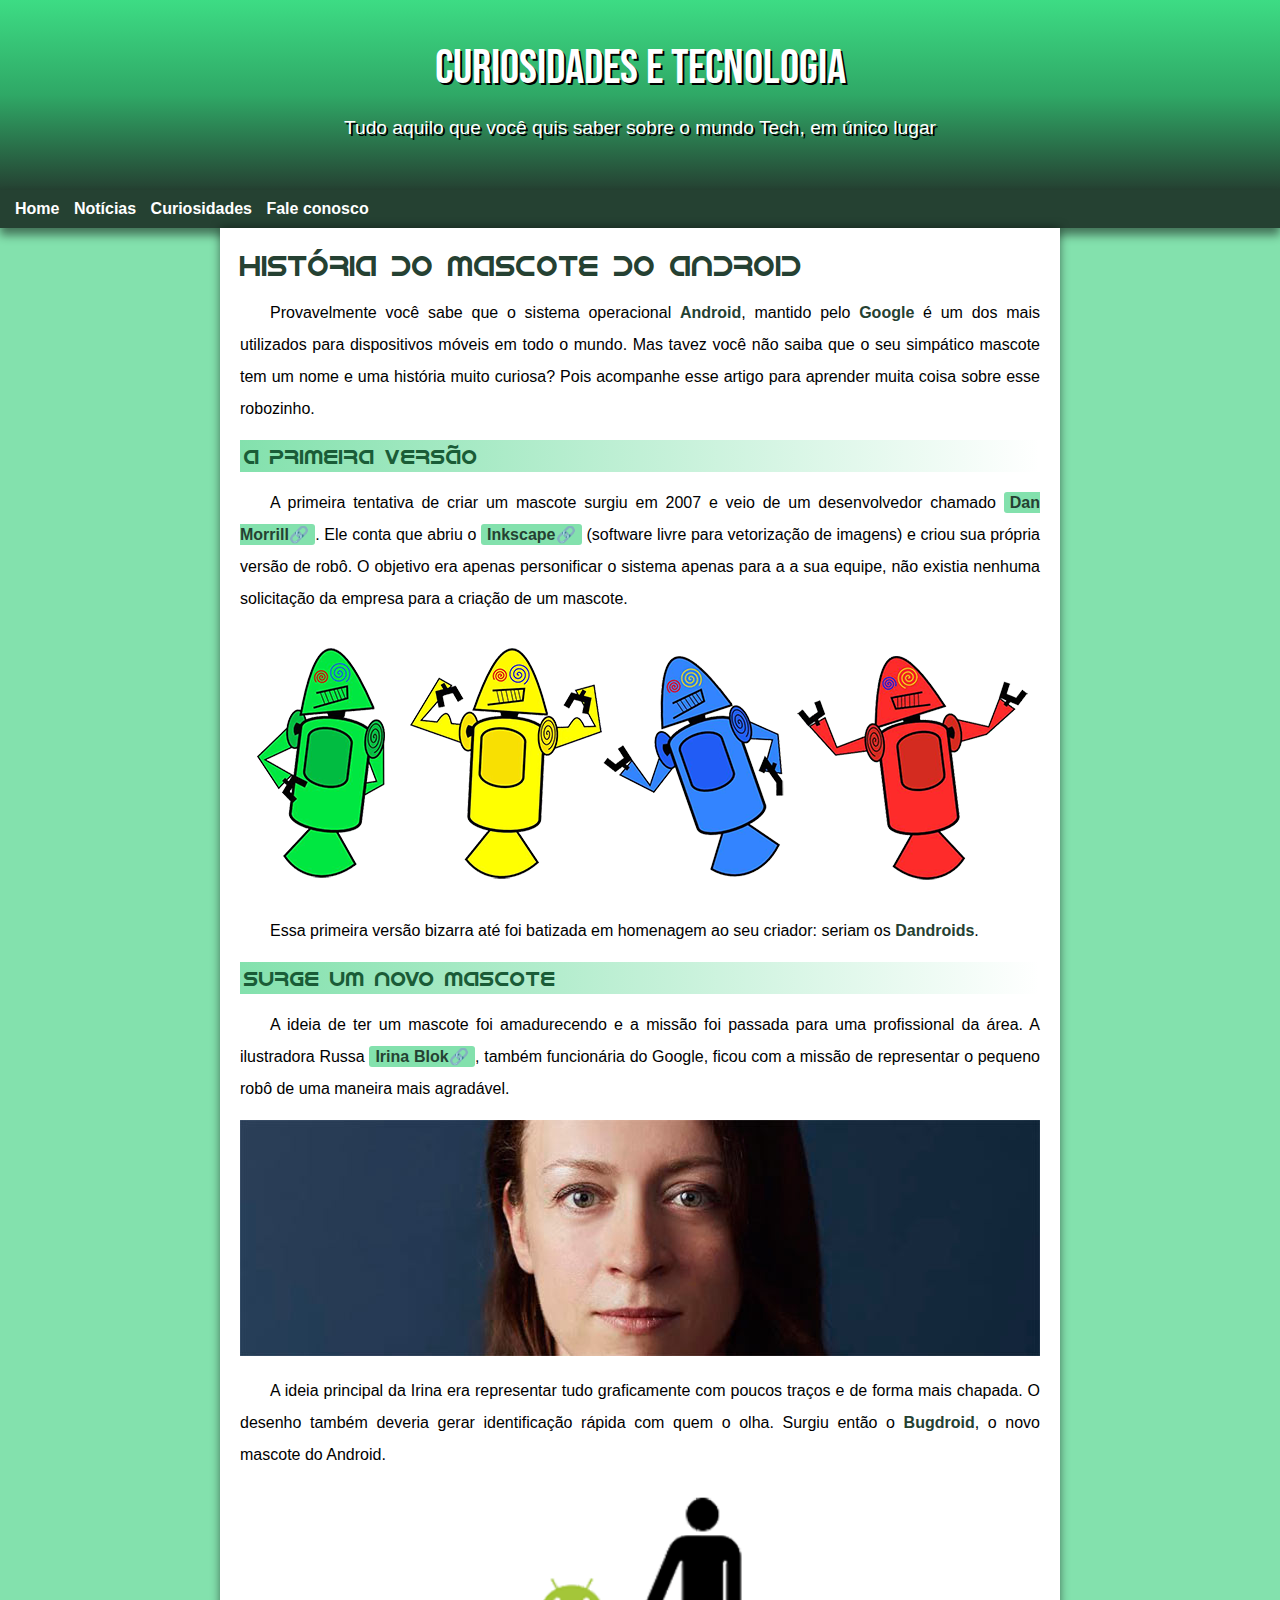
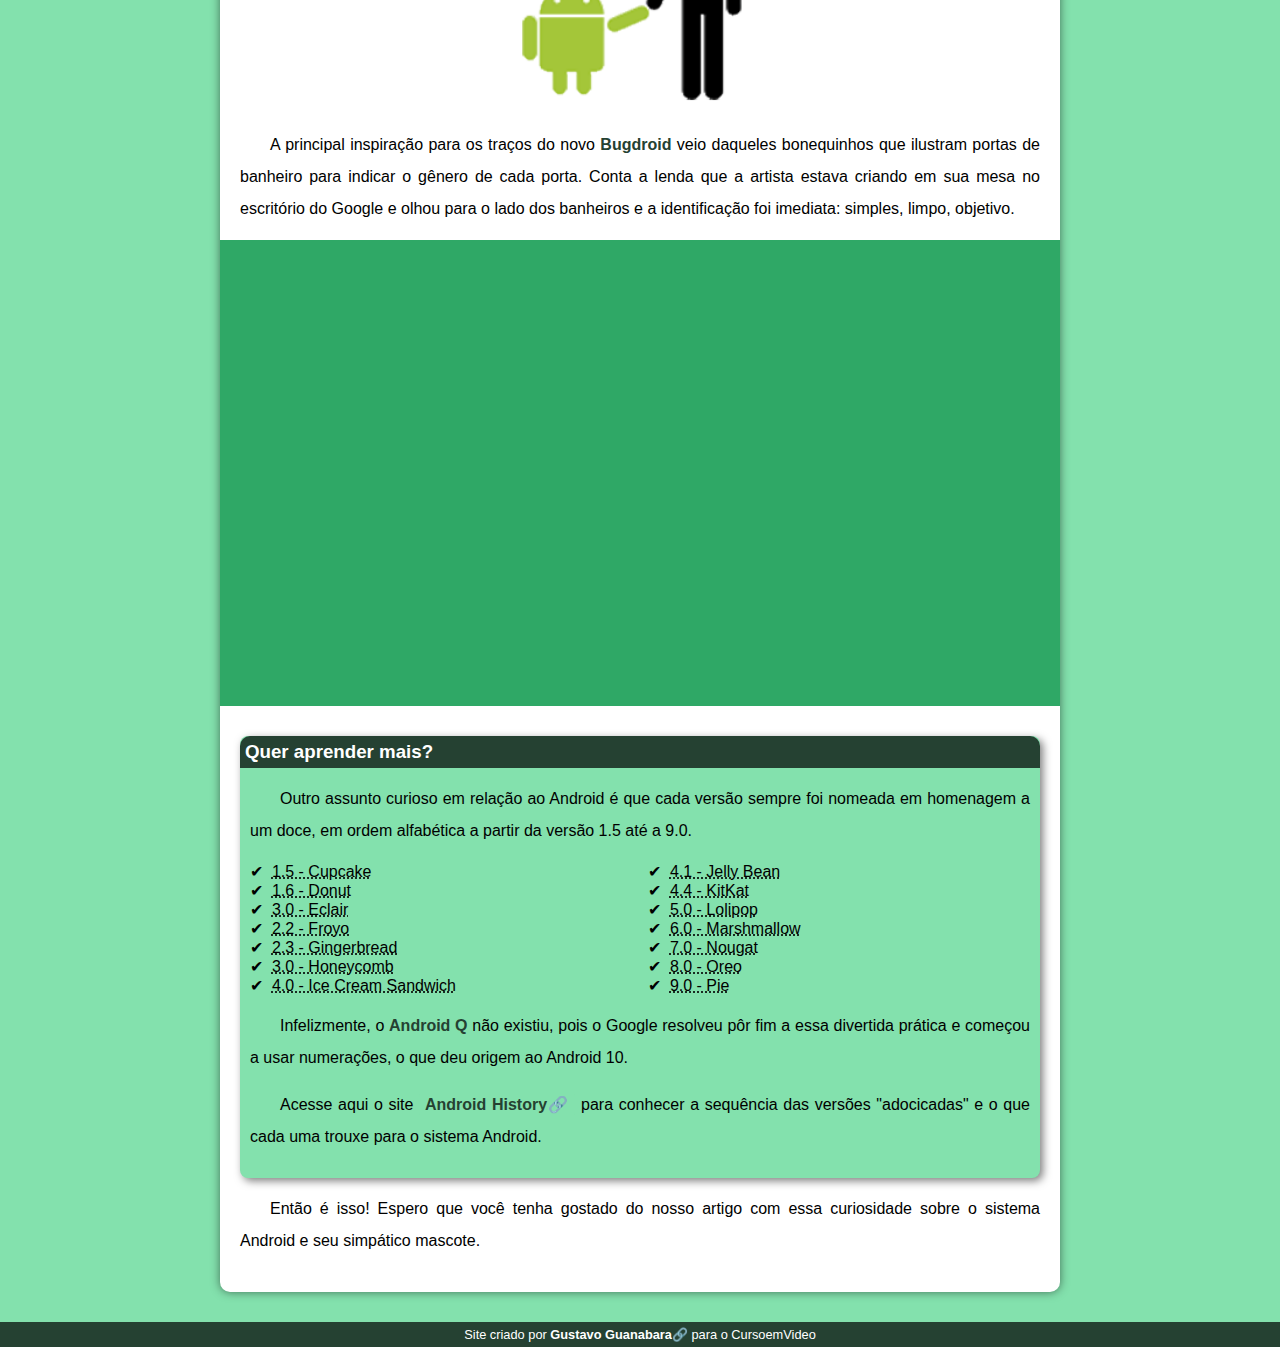
==== index.html @ b203f72c "att" ====
<!DOCTYPE html>
<html lang="pt-br">
<head>
    
    <meta charset="UTF-8">
    <meta http-equiv="X-UA-Compatible" content="IE=edge">
    <meta name="viewport" content="width=device-width, initial-scale=1.0">
    <title>Como surgiu o mascote do android</title>
    <link rel="stylesheet" href="estilos/style.css">
    <link rel="shortcut icon" href="imagens/favicon.ico" type="image/x-icon">
</head>
<body>
    <header>
        <h1>Curiosidades e tecnologia</h1>
        <p>Tudo aquilo que você quis saber sobre o mundo Tech, em único lugar</p>
    </header>
    <nav>
        <a href="#">Home</a>
        <a href="#">Notícias</a>
        <a href="#">Curiosidades</a>
        <a href="#">Fale conosco</a>
    </nav>
    <main>
        <article>
            <h1>História do Mascote do Android</h1>

            <p>Provavelmente você sabe que o sistema operacional <strong>Android</strong>, mantido pelo <strong>Google</strong> é um dos mais utilizados para dispositivos móveis em todo o mundo. Mas tavez você não saiba que o seu simpático mascote tem um nome e uma história muito curiosa? Pois acompanhe esse artigo para aprender muita coisa sobre esse robozinho.</p>

            <h2>A primeira versão</h2>

            <p>A primeira tentativa de criar um mascote surgiu em 2007 e veio de um desenvolvedor chamado <a href="https://androidcommunity.com/dan-morrill-shows-us-the-android-mascot-that-almost-was-20130103/" target="_blank" class="externo">Dan Morrill</a>. Ele conta que abriu o <a href="https://inkscape.org" target="_blank" class="externo">Inkscape</a> (software livre para vetorização de imagens) e criou sua própria versão de robô. O objetivo era apenas personificar o sistema apenas para a a sua equipe, não existia nenhuma solicitação da empresa para a criação de um mascote.</p>

            <picture>
                <source media="(max-width: 600px)" srcset="imagens/dan-droids-pq.png" type="image/png">
                <img src="imagens/dan-droids.png" alt="Primeiro mascote do Android">
            </picture>

            <p>Essa primeira versão bizarra até foi batizada em homenagem ao seu criador: seriam os <strong>Dandroids</strong>.</p>

            <h2>Surge um novo mascote</h2>

            <p>A ideia de ter um mascote foi amadurecendo e a missão foi passada para uma profissional da área. A ilustradora Russa <a href="https://www.irinablok.com" target="_blank" class="externo">Irina Blok</a>, também funcionária do Google, ficou com a missão de representar o pequeno robô de uma maneira mais agradável.</p>

            <picture>
                <source media="(max-width: 600px)" srcset="imagens/irina-blok-pq.jpg" type="image/jpg">
                <img src="imagens/irina-blok.jpg" alt="Criadora do mascote Android">
            </picture>

            <p>A ideia principal da Irina era representar tudo graficamente com poucos traços e de forma mais chapada. O desenho também deveria gerar identificação rápida com quem o olha. Surgiu então o <strong>Bugdroid</strong>, o novo mascote do Android.</p>

            <img src="imagens/bugdroid.png" alt="Bugdroid" class="pequena">

            <p>A principal inspiração para os traços do novo <strong>Bugdroid</strong> veio daqueles bonequinhos que ilustram portas de banheiro para indicar o gênero de cada porta. Conta a lenda que a artista estava criando em sua mesa no escritório do Google e olhou para o lado dos banheiros e a identificação foi imediata: simples, limpo, objetivo.</p>

            <div class="video">
                <iframe width="560" height="315" src="https://www.youtube.com/embed/l2UDgpLz20M" title="YouTube video player" frameborder="0" allow="accelerometer; autoplay; clipboard-write; encrypted-media; gyroscope; picture-in-picture" allowfullscreen></iframe>
            </div>
            
            <aside>
                <h3>Quer aprender mais?</h3>

                <p>Outro assunto curioso em relação ao Android é que cada versão sempre foi nomeada em homenagem a um doce, em ordem alfabética a partir da versão 1.5 até a 9.0.</p>
                <ul>
                    <li><abbr title="Bolo de copo">1.5 - Cupcake</abbr></li>
                    <li><abbr title="Rosquinha">1.6 - Donut</abbr></li>
                    <li><abbr title="Bomba">3.0 - Eclair</abbr></li>
                    <li><abbr title="Iogurte Congelado">2.2 - Froyo</abbr></li>
                    <li><abbr title="Biscoito de Gengibre">2.3 - Gingerbread</abbr></li>
                    <li><abbr title="Favo de Mel">3.0 - Honeycomb</abbr></li>
                    <li><abbr title="Sanduíche de sorvete">4.0 - Ice Cream Sandwich</abbr></li>
                    <li><abbr title="Jujuba">4.1 - Jelly Bean</abbr></li>
                    <li><abbr title="KitKat">4.4 - KitKat</abbr></li>
                    <li><abbr title="Pirulito">5.0 - Lolipop</abbr></li>
                    <li><abbr title="Marshmallow">6.0 - Marshmallow</abbr></li>
                    <li><abbr title="Torrone">7.0 - Nougat</abbr></li>
                    <li><abbr title="Oreo">8.0 - Oreo</abbr></li>
                    <li><abbr title="Torta">9.0 - Pie</abbr></li>
                </ul>
                <p>Infelizmente, o <strong>Android Q</strong> não existiu, pois o Google resolveu pôr fim a essa divertida prática e começou a usar numerações, o que deu origem ao Android 10.</p>

                <p>Acesse aqui o site <a href="https://www.android.com/intl/pt-BR_br/history/" target="_blank" class="externo">Android History</a> para conhecer a sequência das versões "adocicadas" e o que cada uma trouxe para o sistema Android.</p>
            </aside>

            <p>Então é isso! Espero que você tenha gostado do nosso artigo com essa curiosidade sobre o sistema Android e seu simpático mascote.</p>
        </article>
    </main>
    <footer>
        <p>Site criado por <a href="https://github.com/gustavoguanabara" target="_blank" class="externo
            ">Gustavo Guanabara</a> para o CursoemVideo</p>
    </footer>
</body>
</html>
---- estilos/style.css ----
@charset "UTF-8";

@import url('https://fonts.googleapis.com/css2?family=Bebas+Neue&display=swap');

@font-face {
    font-family: 'Android';
    src: url('../fontes/idroid.otf')
    format('opentype');
    font-weight: normal;
}

:root{
    --cor1: #1A5C37;
    --cor2: #83E1AD;
    --cor3: #3DDC84;
    --cor4: #254132;
    --cor5: #2FA866;
    --cor6: white;

    --fonte-padrao: Arial, Verdana, Helvetica, sans-serif;

    --fonte-destaque: 'Bebas Neue', cursive;

    --fonte-android: 'Android', cursive;

}

*{
    margin: 0px;
    padding: 0px;
}

body{
    background-color: var(--cor2);
    font-family: var(--fonte-padrao);
}

a.externo::after{
    content: '\1F517';
}

header{
    background-image: linear-gradient(to bottom, var(--cor3), var(--cor5), var(--cor4));
    min-height: 150px;
    text-align: center;
    padding-top: 40px;
}

header > h1{
    color: var(--cor6);
    font-family: var(--fonte-destaque);
    font-weight: normal;
    font-size: 3em;
    margin-bottom: 20px;
    text-shadow: 2px 2px 0px black;
}

header > p{
    color: var(--cor6);
    font-size: 1.2em;
    font-family: var(--fonte-padrao);
    max-width: 600px;
    padding-right: 10px;
    padding-left: 10px;
    margin: auto;
    text-shadow: 2px 2px 0px black;
}

nav{
    background-color: var(--cor4);
    padding: 10px;
    box-shadow: 0px 7px 9px rgba(0, 0, 0, 0.486);
}

nav > a{
    color: var(--cor6);
    padding: 5px;
    text-decoration: none;
    font-weight: bold;
    transition-duration: 1s;
}

nav > a:hover{
    background-color: var(--cor2);
    border-radius: 4px;
    color: var(--cor4);
    font-weight: bold;
}

main{
    background-color: var(--cor6);
    min-width: 300px;
    max-width: 800px;
    margin: auto;
    margin-bottom: 30px;
    padding: 20px;
    box-shadow: 0px 0px 10px rgba(0, 0, 0, 0.5);
    border-bottom-left-radius: 10px;
    border-bottom-right-radius: 10px;
}

main h1{
    color: var(--cor4);
    font-family: var(--fonte-android);
    font-weight: normal;
    font-size: 1.8em;
}

main h2{
    font-family: var(--fonte-android);
    color: var(--cor1);
    font-weight: normal;
    font-size: 1.3em;
    background-image: linear-gradient(to right, var(--cor2), transparent);
    padding: 4px;
}

main p{
    margin: 15px 0px 15px 0px;
    text-align: justify;
    text-indent: 30px;
    line-height: 2em;
}

main strong{
    color: var(--cor4);
}

main img{
    width: 100%;
}

main img.pequena{
    max-width: 350px;
    display: block;
    margin: auto;
}

div.video{
    background-color: var(--cor5);
    margin: 0px -20px 30px -20px;
    padding: 10px;
    padding-bottom: 57%;
    position: relative;
}

div.video > iframe{
    position: absolute;
    top: 5%;
    left: 5%;
    width: 90%;
    height: 90%;
}

main a{
    background-color: var(--cor2);
    color: var(--cor4);
    text-decoration: none;
    font-weight: bold;
    padding: 2px 6px;
    border-radius: 3px;
}

main a:hover{
    text-decoration: underline;
    color: var(--cor4);
    font-weight: bold;
}

aside{
    background-color: var(--cor2);
    padding: 10px;
    border-radius: 8px;
    box-shadow: 3px 3px 8px rgba(0, 0, 0, 0.507);
}

aside > ul{
    list-style-position: inside;
    list-style-type: '\2714\00A0\00A0';
    columns: 2;
}

aside > h3{
    background-color: var(--cor4);
    color: var(--cor6);
    padding: 5px;
    margin: -10px -10px 0px -10px;
    border-radius: 10px 10px 0px 0px;
}

footer{
    background-color: var(--cor4);
    color: var(--cor6);
    text-align: center;
    font-size: 0.8em;
    padding: 5px;
}

footer a{
    color: var(--cor6);
    font-weight: bolder;
    text-decoration: none;
}

footer a:hover{
    text-decoration: underline;
    font-weight: bolder;
    color: rgb(0, 255, 157);

}
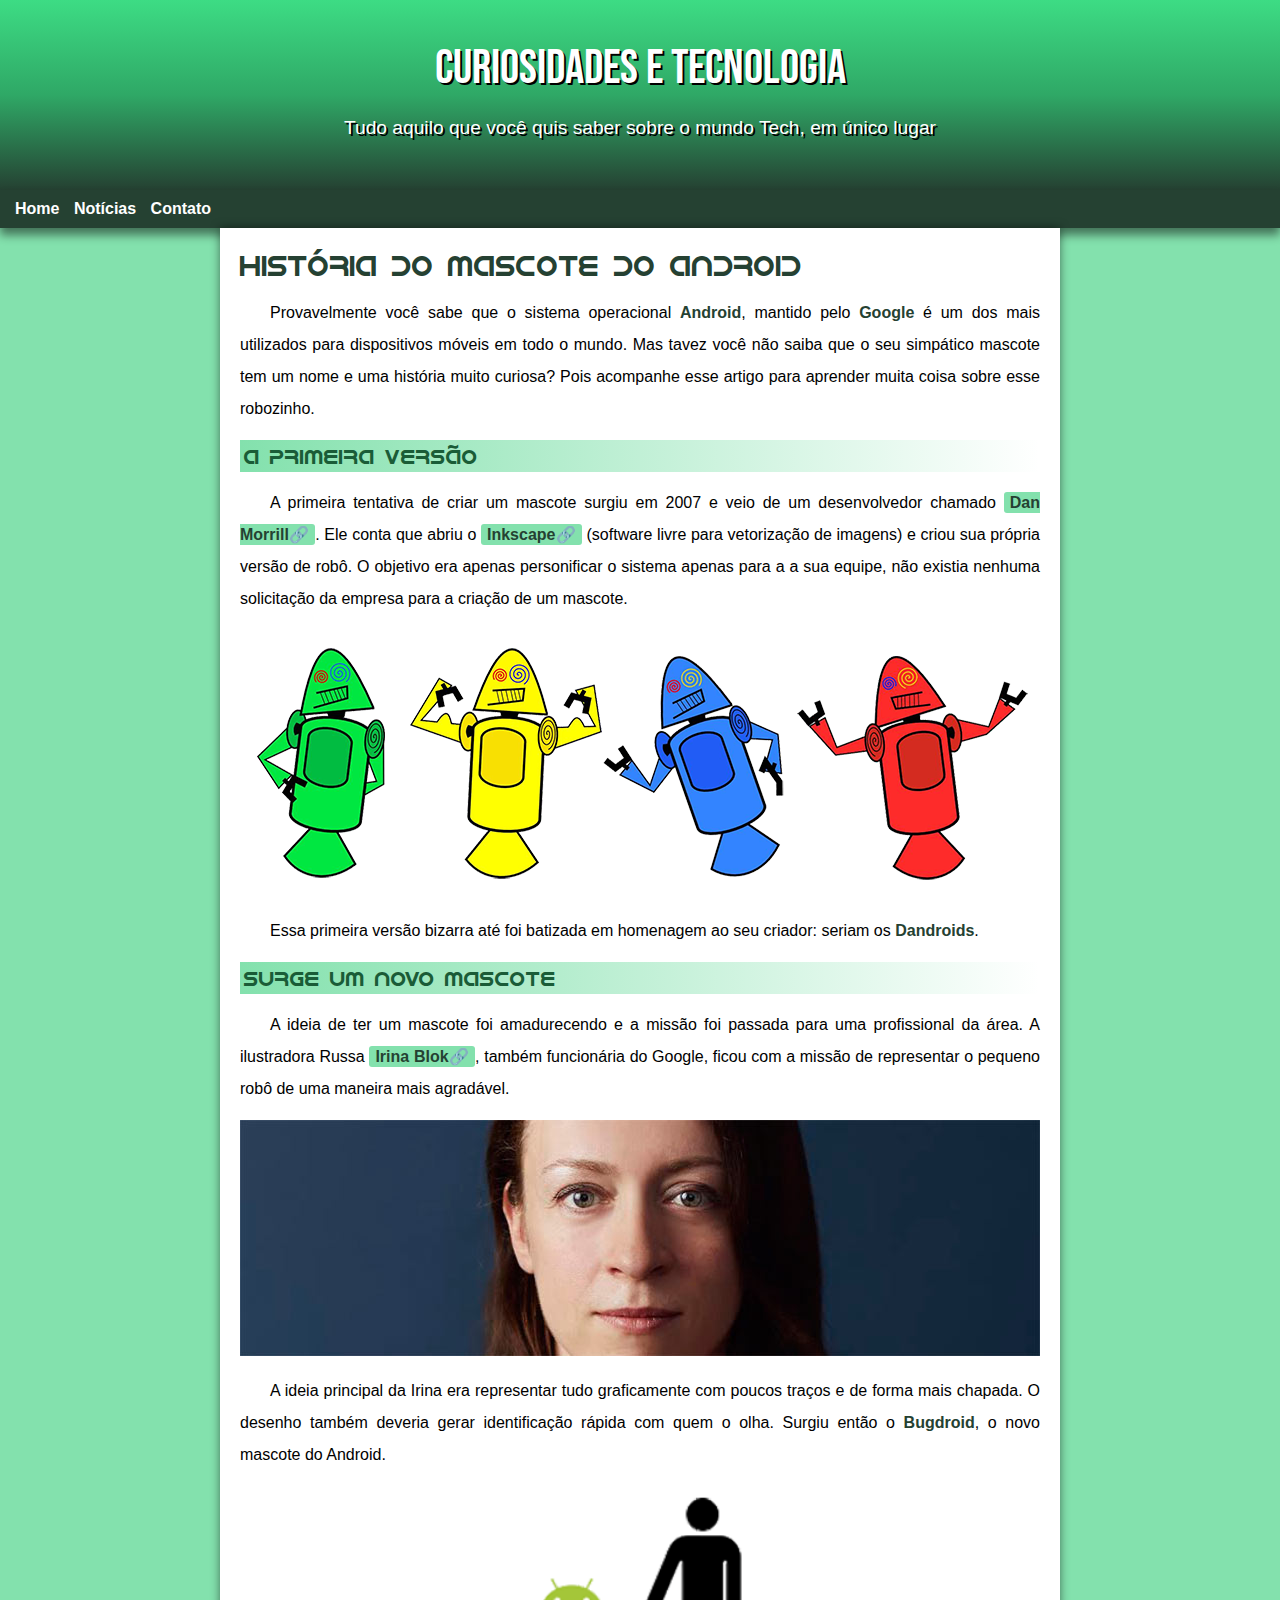
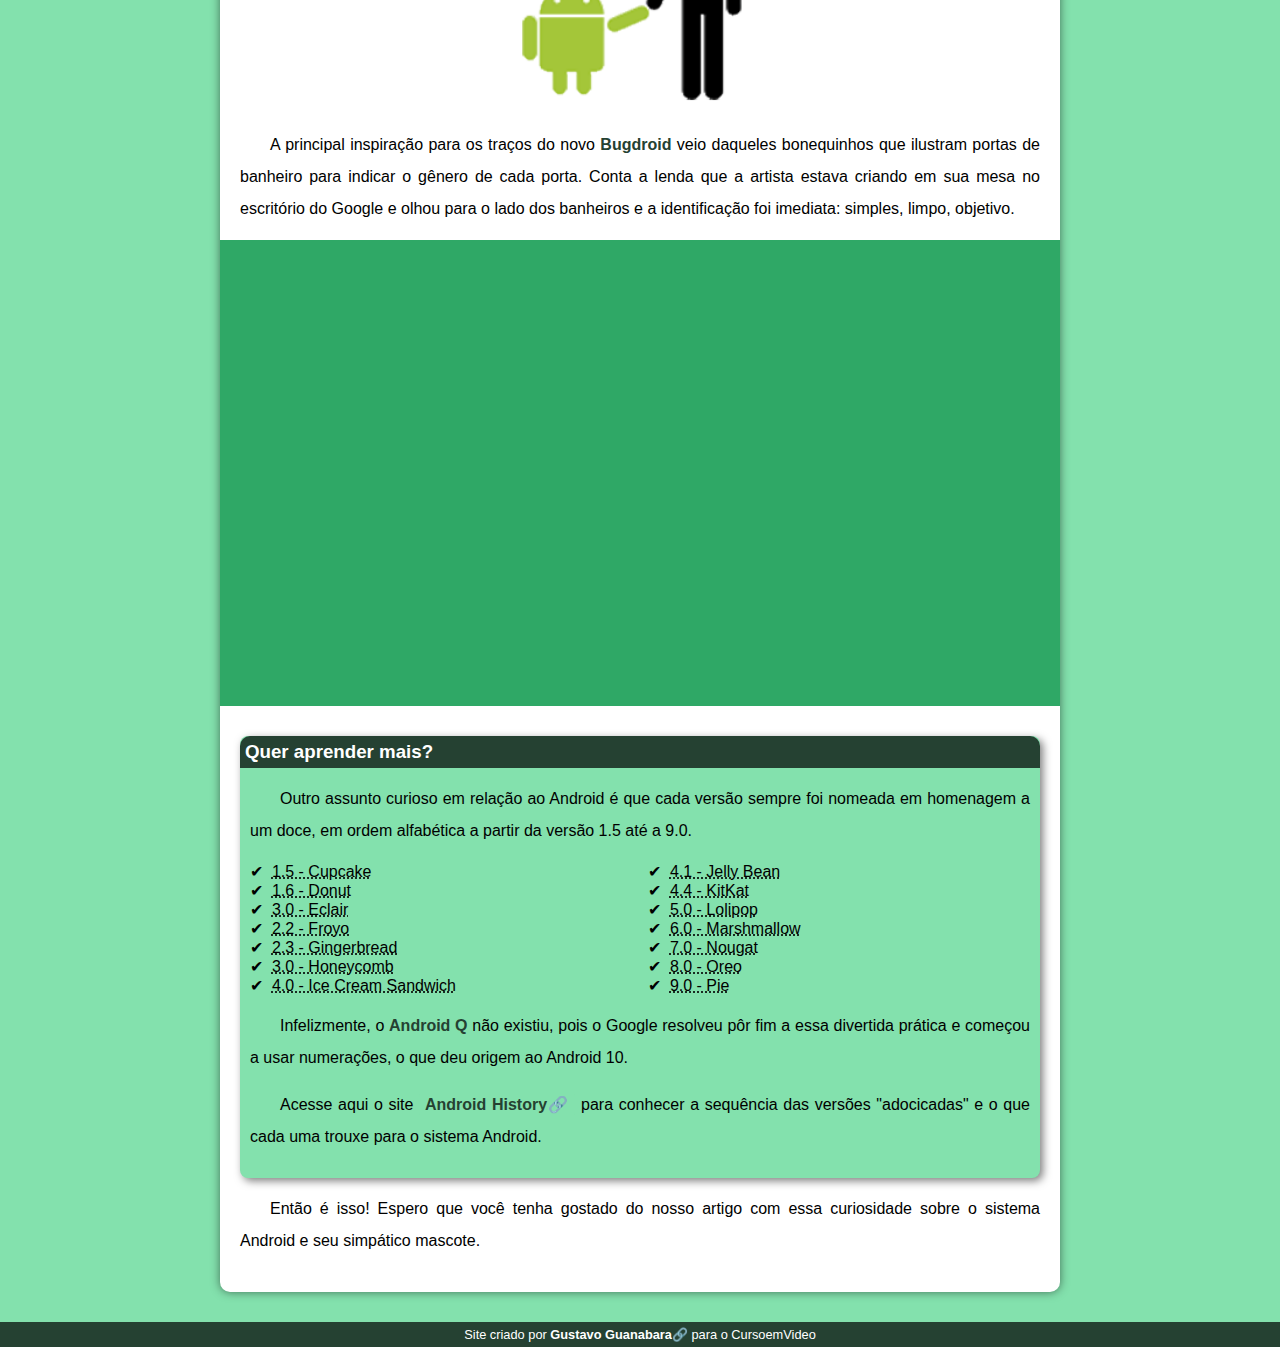
==== commit 1ff12f05: "correção do projeto" ====
--- a/index.html
+++ b/index.html
@@ -17,8 +17,7 @@
     <nav>
         <a href="#">Home</a>
         <a href="#">Notícias</a>
-        <a href="#">Curiosidades</a>
-        <a href="#">Fale conosco</a>
+        <a href="#">Contato</a>
     </nav>
     <main>
         <article>
--- a/estilos/style.css
+++ b/estilos/style.css
@@ -62,6 +62,7 @@
     max-width: 600px;
     padding-right: 10px;
     padding-left: 10px;
+    padding-bottom: 30px;
     margin: auto;
     text-shadow: 2px 2px 0px black;
 }
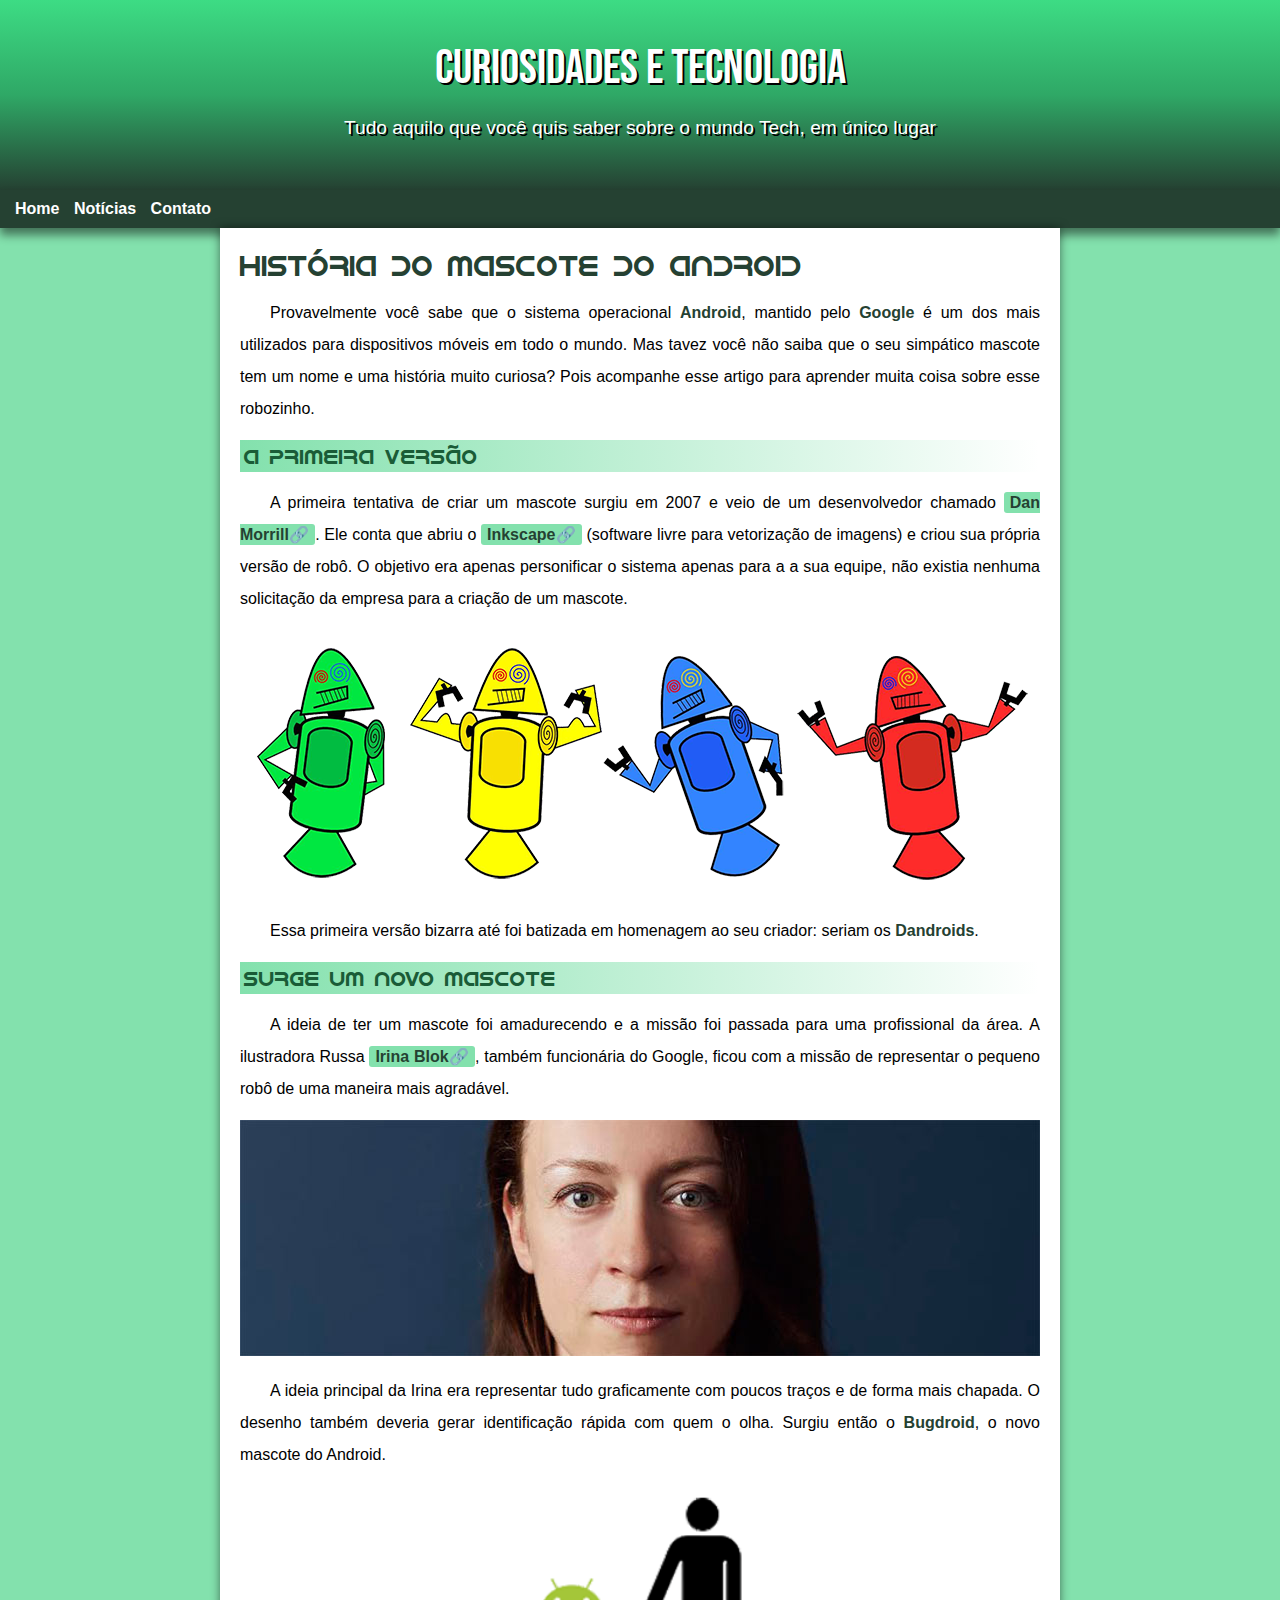
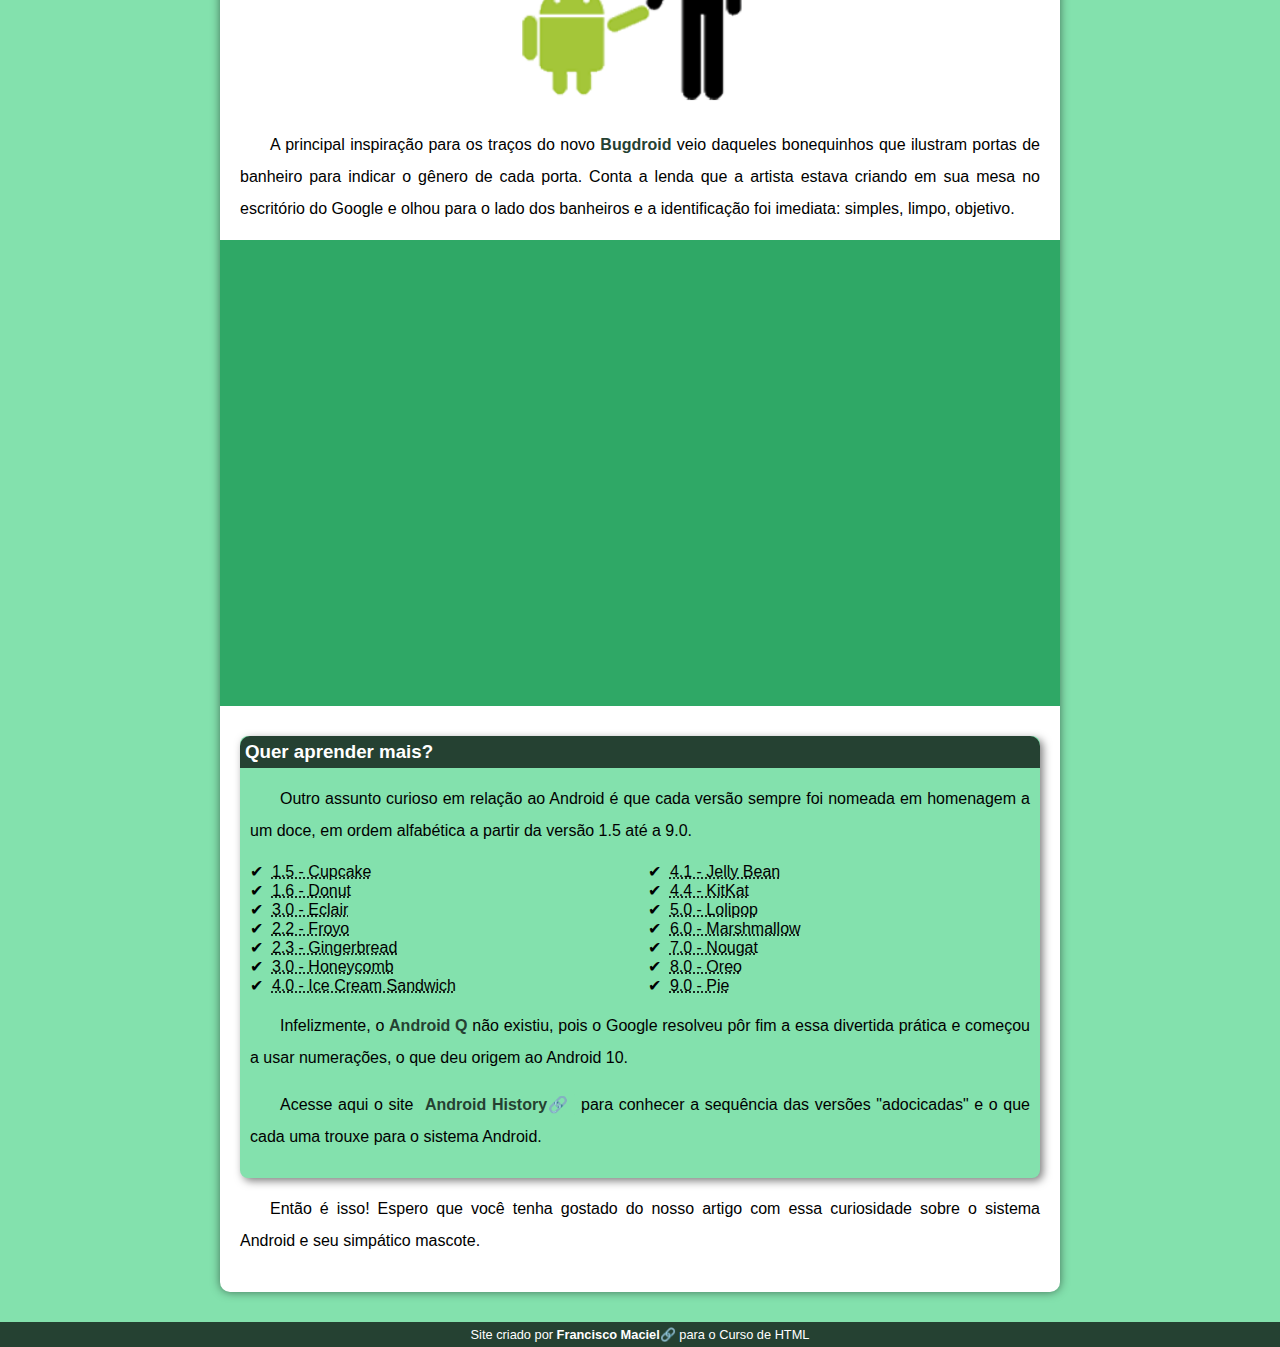
==== commit 15747004: "Alteração de git" ====
--- a/index.html
+++ b/index.html
@@ -84,8 +84,8 @@
         </article>
     </main>
     <footer>
-        <p>Site criado por <a href="https://github.com/gustavoguanabara" target="_blank" class="externo
-            ">Gustavo Guanabara</a> para o CursoemVideo</p>
+        <p>Site criado por <a href="https://github.com/FranciscoMaciell" target="_blank" class="externo
+            ">Francisco Maciel</a> para o Curso de HTML</p>
     </footer>
 </body>
 </html>